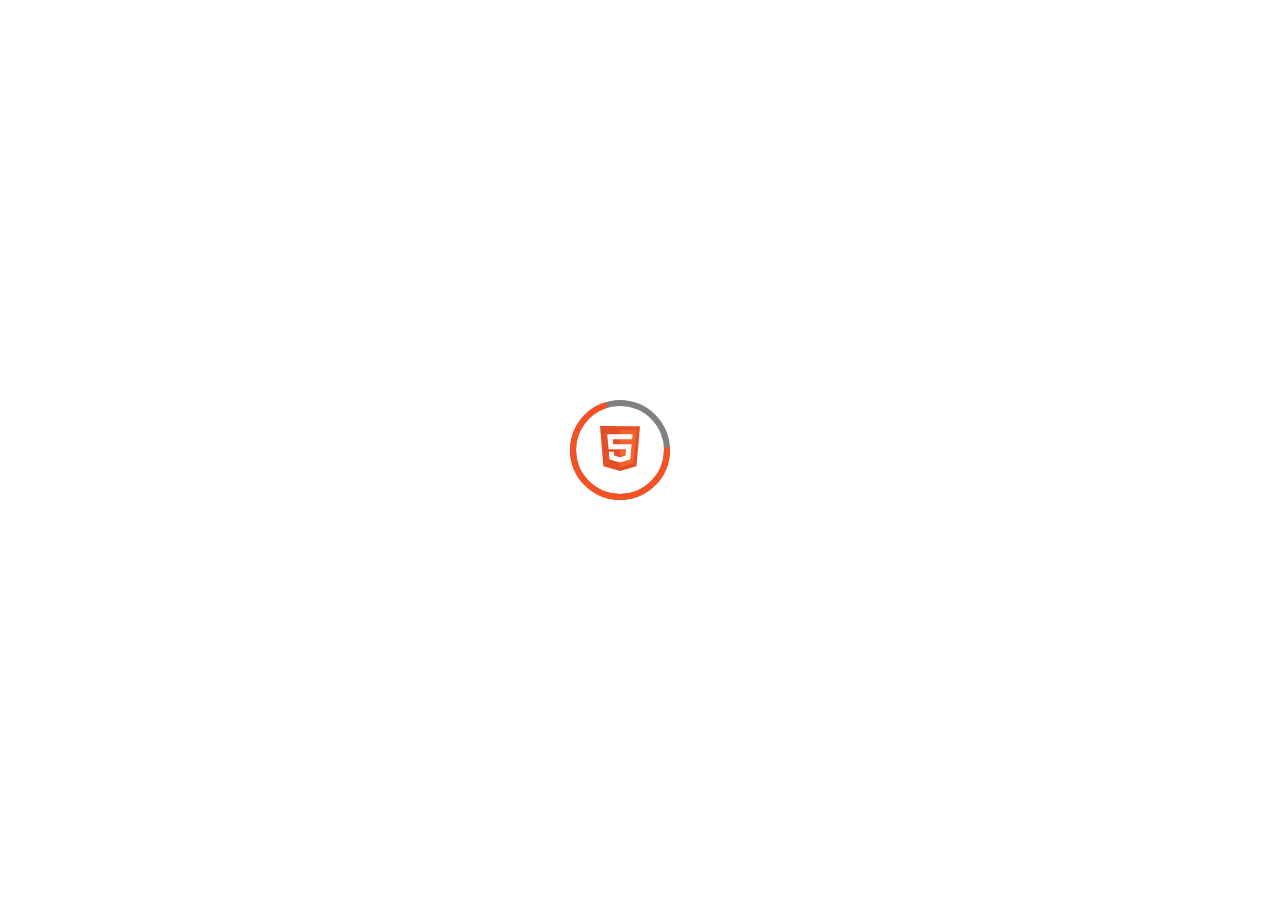
==== circular-progress-bar/index.html @ b7f0b256 "Initial commit" ====
<!DOCTYPE html>
<html lang="en">
  <head>
    <meta charset="UTF-8" />
    <meta http-equiv="X-UA-Compatible" content="IE=edge" />
    <meta name="viewport" content="width=device-width, initial-scale=1.0" />
    <link rel="stylesheet" href="css/style.css" />
    <title>Circle Progress Bar</title>
  </head>

  <body>
    <div class="skill-container">
      <div class="skill">
        <div class="outer">
          <div class="inner">
            <div class="number" data-num="50">
              <img src="html.svg" alt="javascript" style="height: 45px" />
            </div>
          </div>
        </div>
        <svg
          xmlns="http://www.w3.org/2000/svg"
          version="1.1"
          width="160px"
          height="160px"
        >
          <defs>
            <linearGradient id="GradientColor">
              <stop offset="0%" stop-color="#e91e63" />
              <stop offset="100%" stop-color="#673ab7" />
            </linearGradient>
          </defs>
          <circle cx="50" cy="50" r="47" stroke-linecap="round" />
        </svg>
      </div>
    </div>
    <script src="js/main.js"></script>
  </body>
</html>
---- circular-progress-bar/css/style.css ----
* {
  margin: 0;
  padding: 0;
  box-sizing: border-box;
}

.skill-container {
  height: 100vh;
  display: flex;
  align-items: center;
  justify-content: center;
}

.skill-container .skill {
  position: relative;
  margin-right: 40px;
}

.skill-container .skill .outer {
  height: 100px;
  width: 100px;
  border-radius: 50%;
  padding: 5px;
  /* border: 1px solid gray; */

  box-shadow: inset 0 0 0 6px gray;
}

.skill-container .skill .outer .inner {
  display: flex;
  align-items: center;
  justify-content: center;
  height: 90px;
  width: 90px;
  border-radius: 50%;
  /* border: 10px solid black; */
}

.skill-container .skill .outer .inner .number {
  font-weight: 800;
}

.skill-container .skill:nth-child(1) .outer .inner .number {
  color: #f75023;
}

.skill-container .skill:nth-child(2) .outer .inner .number {
  color: #4fa0ff;
}

.skill-container .skill:nth-child(3) .outer .inner .number {
  color: #7811f7;
}

circle {
  fill: none;
  stroke-width: 6px;
  stroke-dasharray: 472;
  stroke-dashoffset: 472;
  transition: 2s linear;
}

svg {
  position: absolute;
  top: 0;
  left: 0;
}

.skill-container .skill:nth-child(1) circle {
  stroke: #f75023;
}

.skill-container .skill:nth-child(2) circle {
  stroke: #4fa0ff;
}

.skill-container .skill:nth-child(3) circle {
  stroke: #7811f7;
}
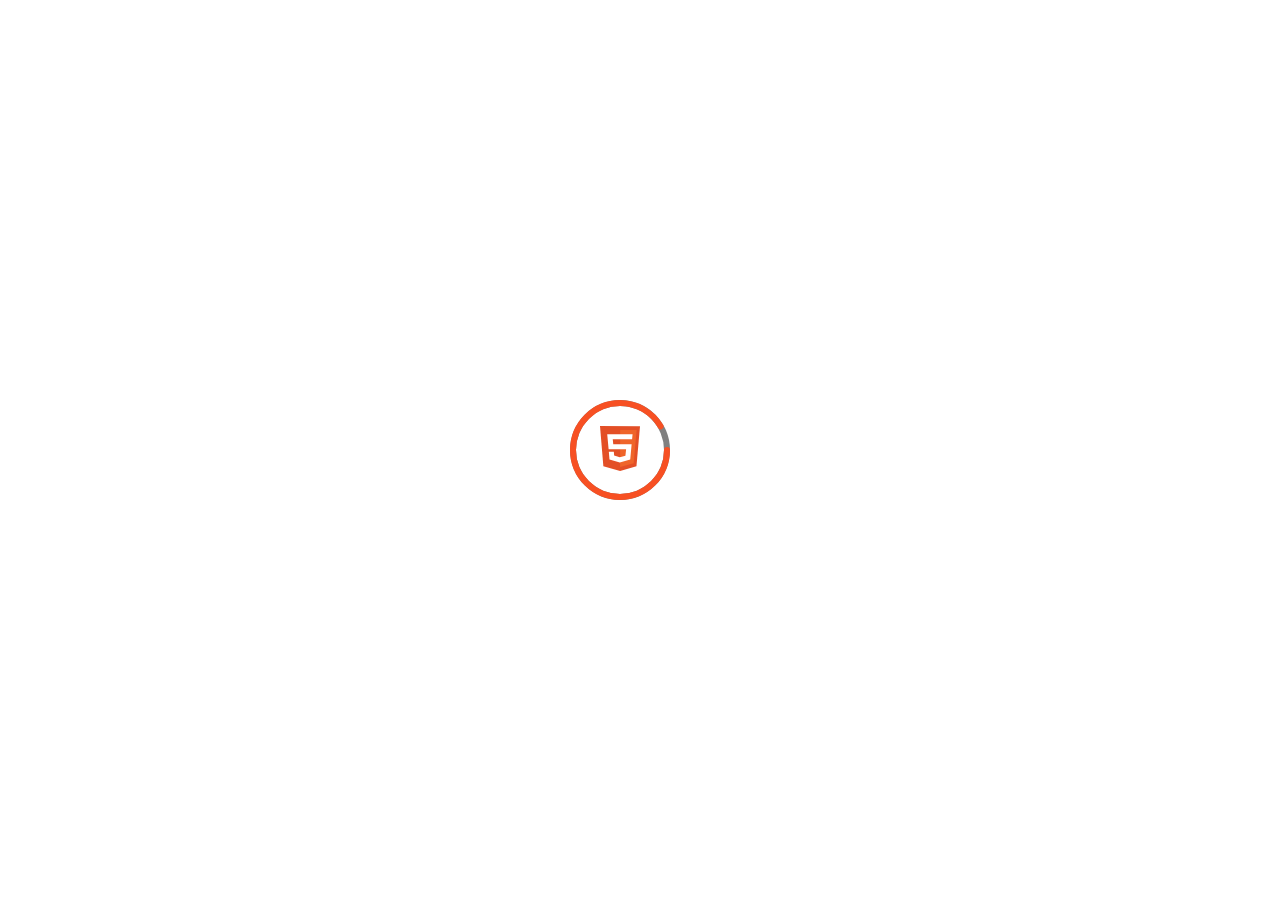
==== commit 106dcb5c: "Adding tooltip with progress bar" ====
--- a/circular-progress-bar/index.html
+++ b/circular-progress-bar/index.html
@@ -11,9 +11,10 @@
   <body>
     <div class="skill-container">
       <div class="skill">
+        <span id="tooltipText">HTML</span>
         <div class="outer">
           <div class="inner">
-            <div class="number" data-num="50">
+            <div class="number" id="number" data-num="90">
               <img src="html.svg" alt="javascript" style="height: 45px" />
             </div>
           </div>
--- a/circular-progress-bar/css/style.css
+++ b/circular-progress-bar/css/style.css
@@ -77,3 +77,41 @@
 .skill-container .skill:nth-child(3) circle {
   stroke: #7811f7;
 }
+
+.skill {
+  position: relative;
+  cursor: pointer;
+}
+
+#tooltipText {
+  position: absolute;
+  left: 50%;
+  top: 0;
+  transform: translateX(-50%);
+  background-color: black;
+  color: #ffffff;
+  white-space: nowrap;
+  padding: 5px 16px;
+  border-radius: 7px;
+  font-family: sans-serif;
+  font-size: 14px;
+  visibility: hidden;
+  opacity: 0;
+  transition: opacity 0.5s ease-in;
+}
+
+#tooltipText::before {
+  content: "";
+  position: absolute;
+  left: 50%;
+  top: 100%;
+  transform: translateX(-50%);
+  border: 8px solid;
+  border-color: #000 #0000 #0000 #0000;
+}
+
+.skill:hover #tooltipText {
+  top: -38%;
+  visibility: visible;
+  opacity: 1;
+}
